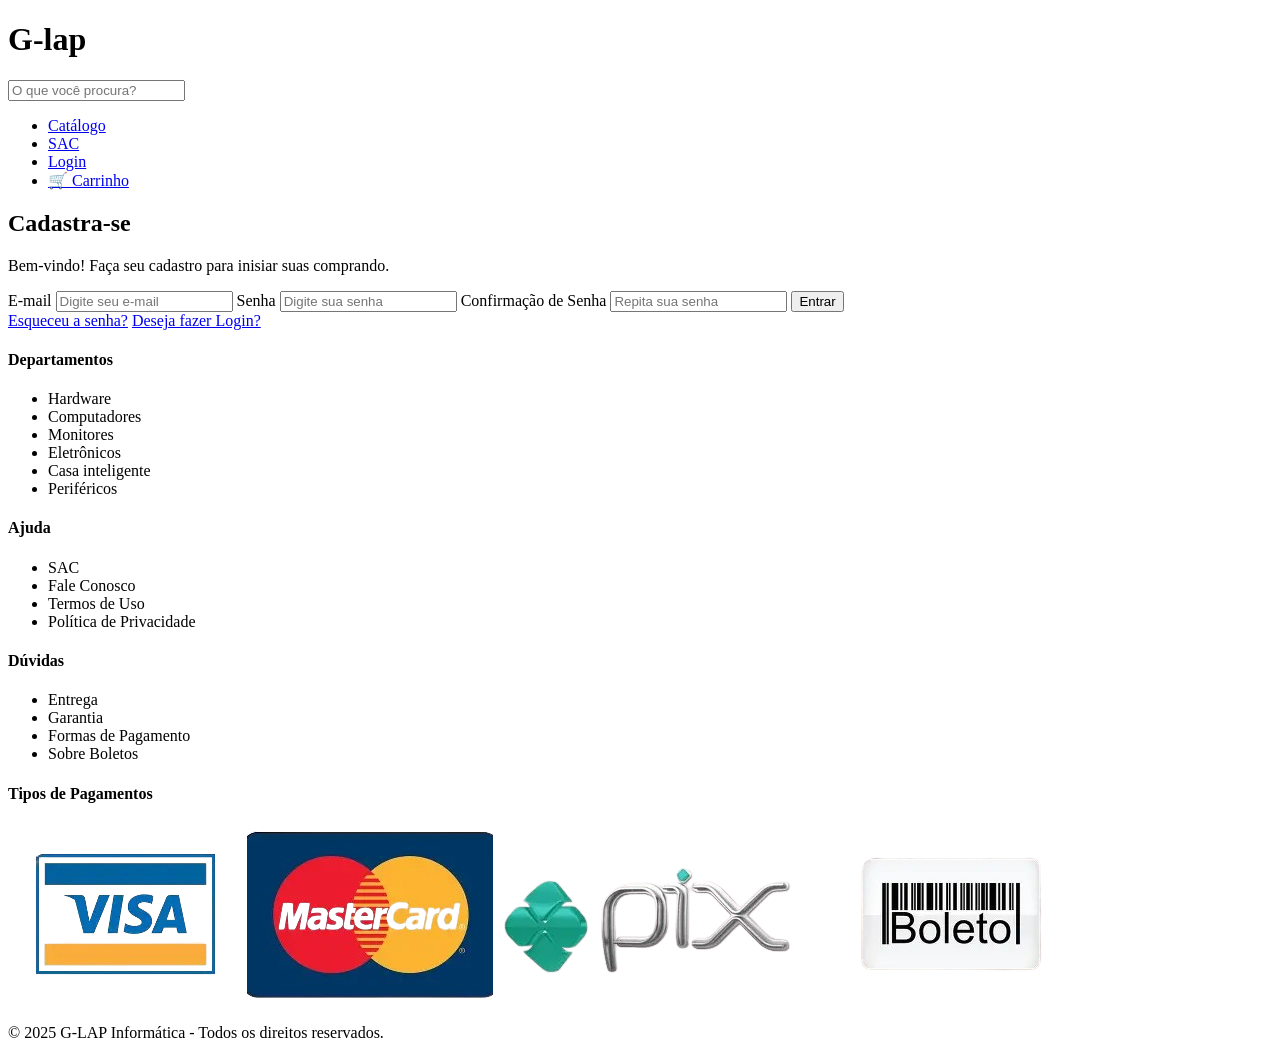
==== assets/paginas/cadastro.html @ e6564015 "dando inicio ao cadastro" ====
<!DOCTYPE html>
<html lang="en">
<head>
    <meta charset="UTF-8">
    <meta name="viewport" content="width=device-width, initial-scale=1.0">
    <title>Cadastro ao Cliente</title>
    <link rel="stylesheet" href="/assets/cadastro.css">
</head>
<body>
    <header>
        <h1 class="logo">G-lap</h1>
        <div class="menu">
          <input type="text" placeholder="O que você procura?">
          <nav class="navbar">
            <ul class="menu">
                <li><a href="/index.html">Catálogo</a></li>
                <li><a href="sac.html">SAC</a></li>
                <li><a href="/assets/paginas/login.html">Login</a></li>
                <li><a href="/assets/paginas/carrinho.html" class="carrinho-btn">🛒 Carrinho</a></li>
            </ul>
          </nav>
        </div>
    </header>
    <main>
        <section class="login-container">
            <h2>Cadastra-se</h2>
            <p>Bem-vindo! Faça seu cadastro para inisiar suas comprando.</p>

            <form action="#" method="post" class="login-form">
                <label for="email">E-mail</label>
                <input type="email" id="email" name="email" placeholder="Digite seu e-mail" required>

                <label for="senha">Senha</label>
                <input type="password" id="senha" name="senha" placeholder="Digite sua senha" required autocomplete="new-password">

                <label for="senha">Confirmação de Senha</label>
                <input type="password" id="senha" name="senha" placeholder="Repita sua senha" required autocomplete="new-password">

                <button type="submit" class="login-btn">Entrar</button>

                <div class="links">
                    <a href="#">Esqueceu a senha?</a>
                    <a href="/assets/paginas/login.html">Deseja fazer Login?</a>
                </div>
            </form>
        </section>
    </main>
    <footer>
        <div class="footer-sections">
          <div>
            <h4>Departamentos</h4>
            <ul>
              <li>Hardware</li>
              <li>Computadores</li>
              <li>Monitores</li>
              <li>Eletrônicos</li>
              <li>Casa inteligente</li>
              <li>Periféricos</li>
            </ul>
          </div>
    
          <div>
            <h4>Ajuda</h4>
            <ul>
              <li>SAC</li>
              <li>Fale Conosco</li>
              <li>Termos de Uso</li>
              <li>Política de Privacidade</li>
            </ul>
          </div>
    
          <div>
            <h4>Dúvidas</h4>
            <ul>
              <li>Entrega</li>
              <li>Garantia</li>
              <li>Formas de Pagamento</li>
              <li>Sobre Boletos</li>
            </ul>
          </div>
    
          <div>
            <h4>Tipos de Pagamentos</h4>
            <div class="pagamentos">
              <img src="/assets/imgs/pagamentos/visa.png" alt="Visa">
                <img src="/assets/imgs/pagamentos/mastercard.png" alt="Mastercard">
                <img src="/assets/imgs/pagamentos/pix.png" alt="Pix">
                <img src="/assets/imgs/pagamentos/boleto.png" alt="Boleto">
            </div>
          </div>
        </div>
        <p>© 2025 G-LAP Informática - Todos os direitos reservados.</p>
      </footer>
</body>
</html>
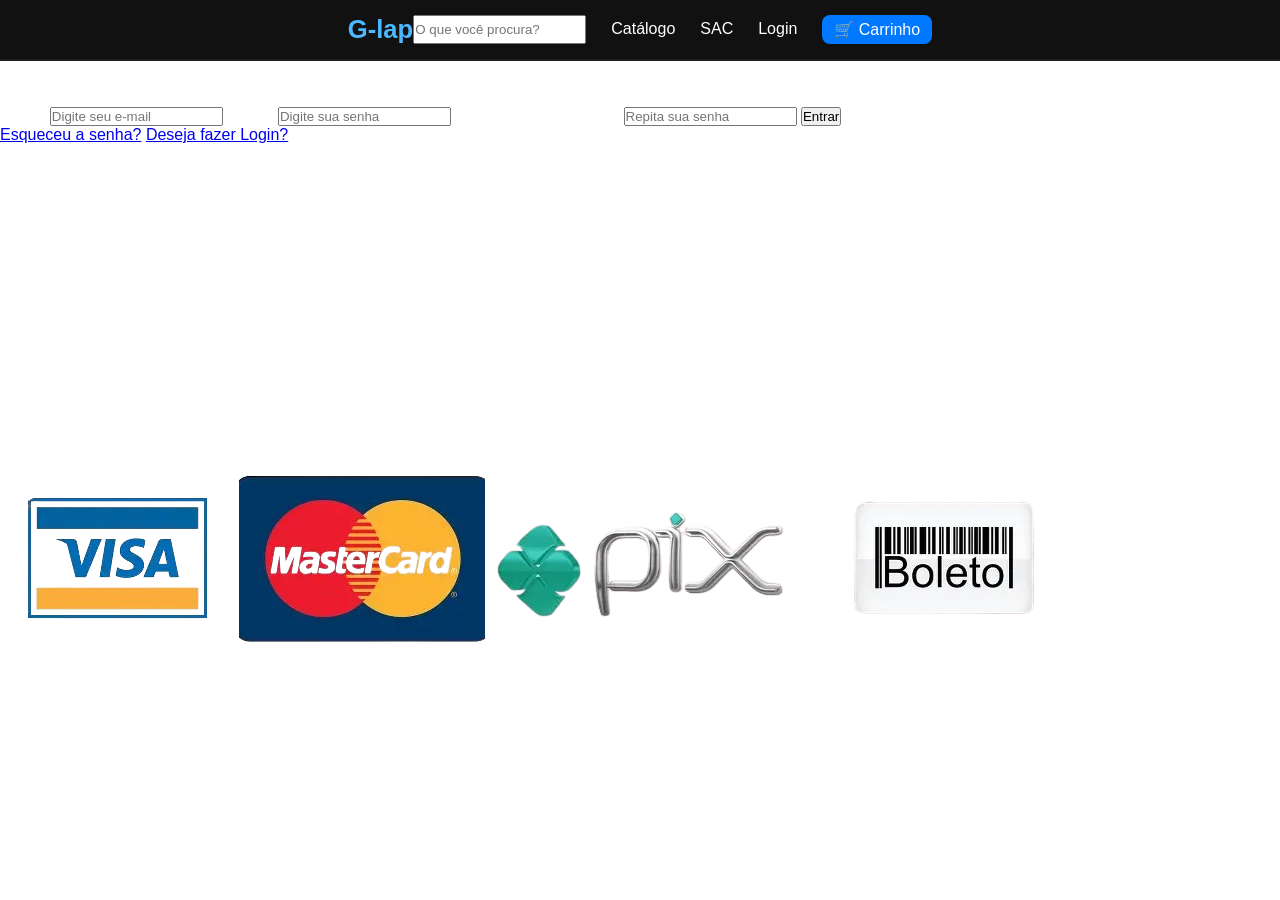
==== commit 222bc850: "arrumando carrosel" ====
--- a/assets/paginas/cadastro.html
+++ b/assets/paginas/cadastro.html
@@ -4,7 +4,7 @@
     <meta charset="UTF-8">
     <meta name="viewport" content="width=device-width, initial-scale=1.0">
     <title>Cadastro ao Cliente</title>
-    <link rel="stylesheet" href="/assets/cadastro.css">
+    <link rel="stylesheet" href="/assets/css/cadastro.css">
 </head>
 <body>
     <header>
--- a/assets/css/cadastro.css
+++ b/assets/css/cadastro.css
@@ -0,0 +1,71 @@
+@import url('https://fonts.googleapis.com/css2?family=Poppins:wght@400;600;700&display=swap');
+
+* {
+    margin: 0;
+    padding: 0;
+    box-sizing: border-box;
+    font-family: Arial, Helvetica, sans-serif;
+}
+
+/* ======== GERAL ======== */
+body {
+    font-family: 'Poppins', sans-serif;
+    
+    color: #fff;
+}
+
+/* ======== CABEÇALHO ======== */
+header {
+    background-color: #111;
+    padding: 15px 50px;
+    display: flex;
+    justify-content: center;
+    border-bottom: 2px solid #1f1f1f;
+}
+
+.navbar {
+    display: flex;
+    justify-content: space-between;
+    width: 100%;
+    max-width: 1200px;
+    align-items: center;
+}
+
+.logo {
+    font-size: 1.6em;
+    font-weight: 700;
+    color: #4db8ff;
+}
+
+.menu {
+    list-style: none;
+    display: flex;
+    gap: 25px;
+    margin: 0;
+    padding: 0;
+}
+
+.menu li a {
+    text-decoration: none;
+    color: #fff;
+    font-weight: 500;
+    transition: 0.3s;
+}
+
+.menu li a:hover {
+    color: #4db8ff;
+}
+
+.carrinho-btn {
+    background-color: #0078ff;
+    padding: 6px 12px;
+    border-radius: 8px;
+    color: #fff;
+    font-weight: 600;
+    transition: 0.3s;
+}
+
+.carrinho-btn:hover {
+    background-color: #005fcc;
+}
+
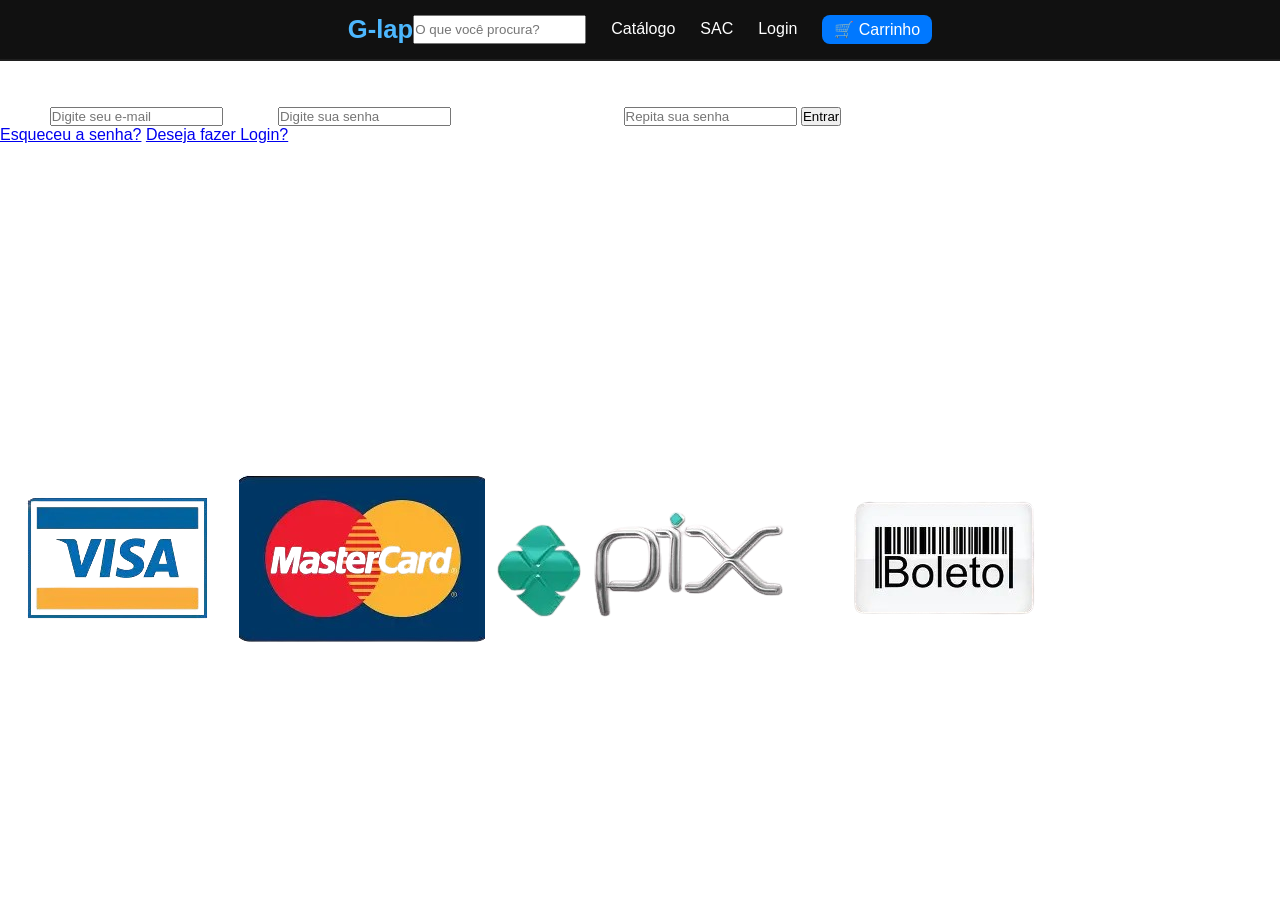
==== commit 1ac8f7ea: "commit massivo com atualizações da api e alguns ajustes" ====
--- a/assets/paginas/cadastro.html
+++ b/assets/paginas/cadastro.html
@@ -34,7 +34,7 @@
                 <input type="password" id="senha" name="senha" placeholder="Digite sua senha" required autocomplete="new-password">
 
                 <label for="senha">Confirmação de Senha</label>
-                <input type="password" id="senha" name="senha" placeholder="Repita sua senha" required autocomplete="new-password">
+                <input type="password" id="confSenha" name="confSenha" placeholder="Repita sua senha" required autocomplete="new-password">
 
                 <button type="submit" class="login-btn">Entrar</button>
 
@@ -58,7 +58,7 @@
               <li>Periféricos</li>
             </ul>
           </div>
-    
+
           <div>
             <h4>Ajuda</h4>
             <ul>
@@ -68,7 +68,7 @@
               <li>Política de Privacidade</li>
             </ul>
           </div>
-    
+
           <div>
             <h4>Dúvidas</h4>
             <ul>
@@ -78,7 +78,7 @@
               <li>Sobre Boletos</li>
             </ul>
           </div>
-    
+
           <div>
             <h4>Tipos de Pagamentos</h4>
             <div class="pagamentos">
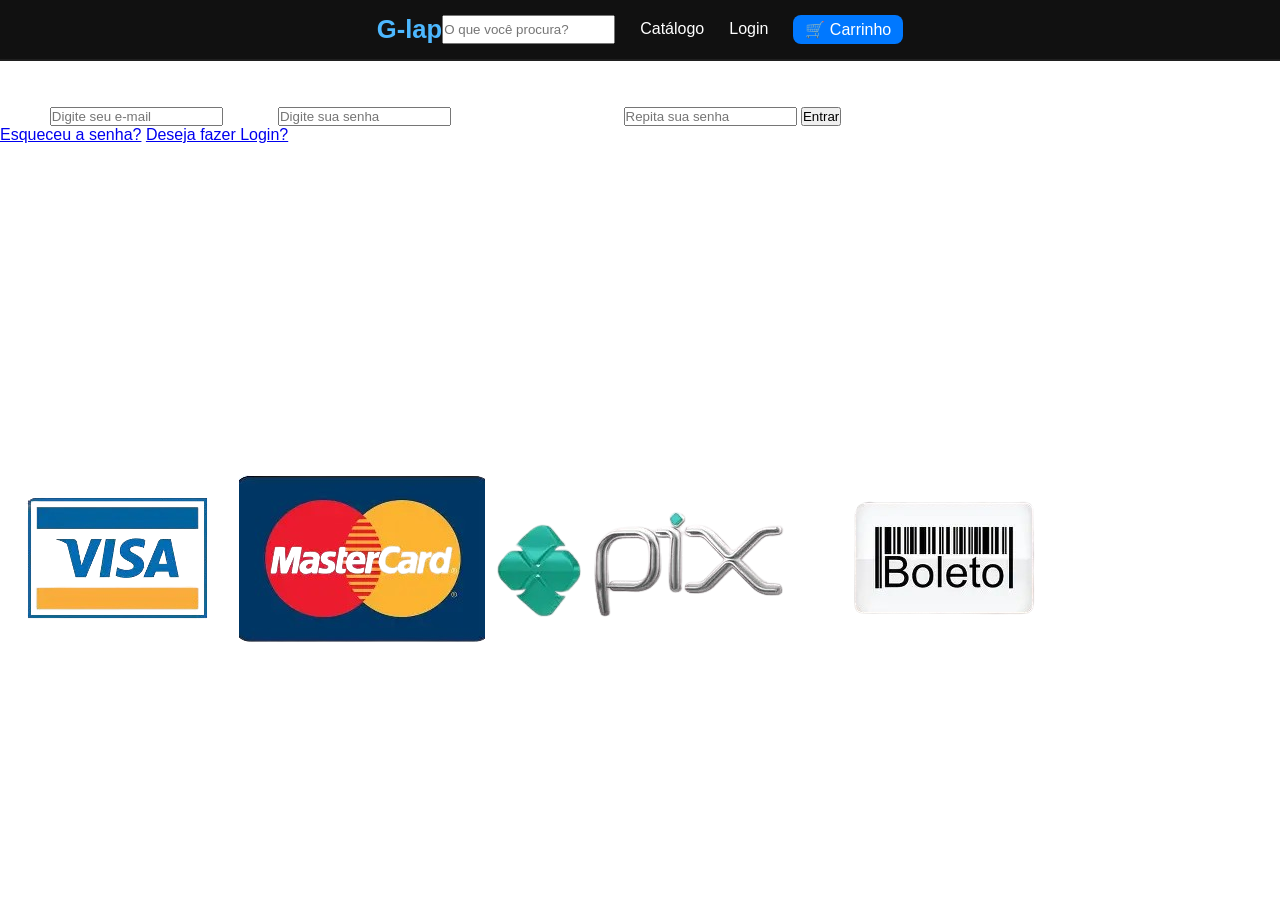
==== commit 81901faf: "tirando barra de sac" ====
--- a/assets/paginas/cadastro.html
+++ b/assets/paginas/cadastro.html
@@ -14,7 +14,6 @@
           <nav class="navbar">
             <ul class="menu">
                 <li><a href="/index.html">Catálogo</a></li>
-                <li><a href="sac.html">SAC</a></li>
                 <li><a href="/assets/paginas/login.html">Login</a></li>
                 <li><a href="/assets/paginas/carrinho.html" class="carrinho-btn">🛒 Carrinho</a></li>
             </ul>
@@ -34,7 +33,7 @@
                 <input type="password" id="senha" name="senha" placeholder="Digite sua senha" required autocomplete="new-password">
 
                 <label for="senha">Confirmação de Senha</label>
-                <input type="password" id="confSenha" name="confSenha" placeholder="Repita sua senha" required autocomplete="new-password">
+                <input type="password" id="senha" name="senha" placeholder="Repita sua senha" required autocomplete="new-password">
 
                 <button type="submit" class="login-btn">Entrar</button>
 
@@ -58,7 +57,7 @@
               <li>Periféricos</li>
             </ul>
           </div>
-
+    
           <div>
             <h4>Ajuda</h4>
             <ul>
@@ -68,7 +67,7 @@
               <li>Política de Privacidade</li>
             </ul>
           </div>
-
+    
           <div>
             <h4>Dúvidas</h4>
             <ul>
@@ -78,7 +77,7 @@
               <li>Sobre Boletos</li>
             </ul>
           </div>
-
+    
           <div>
             <h4>Tipos de Pagamentos</h4>
             <div class="pagamentos">
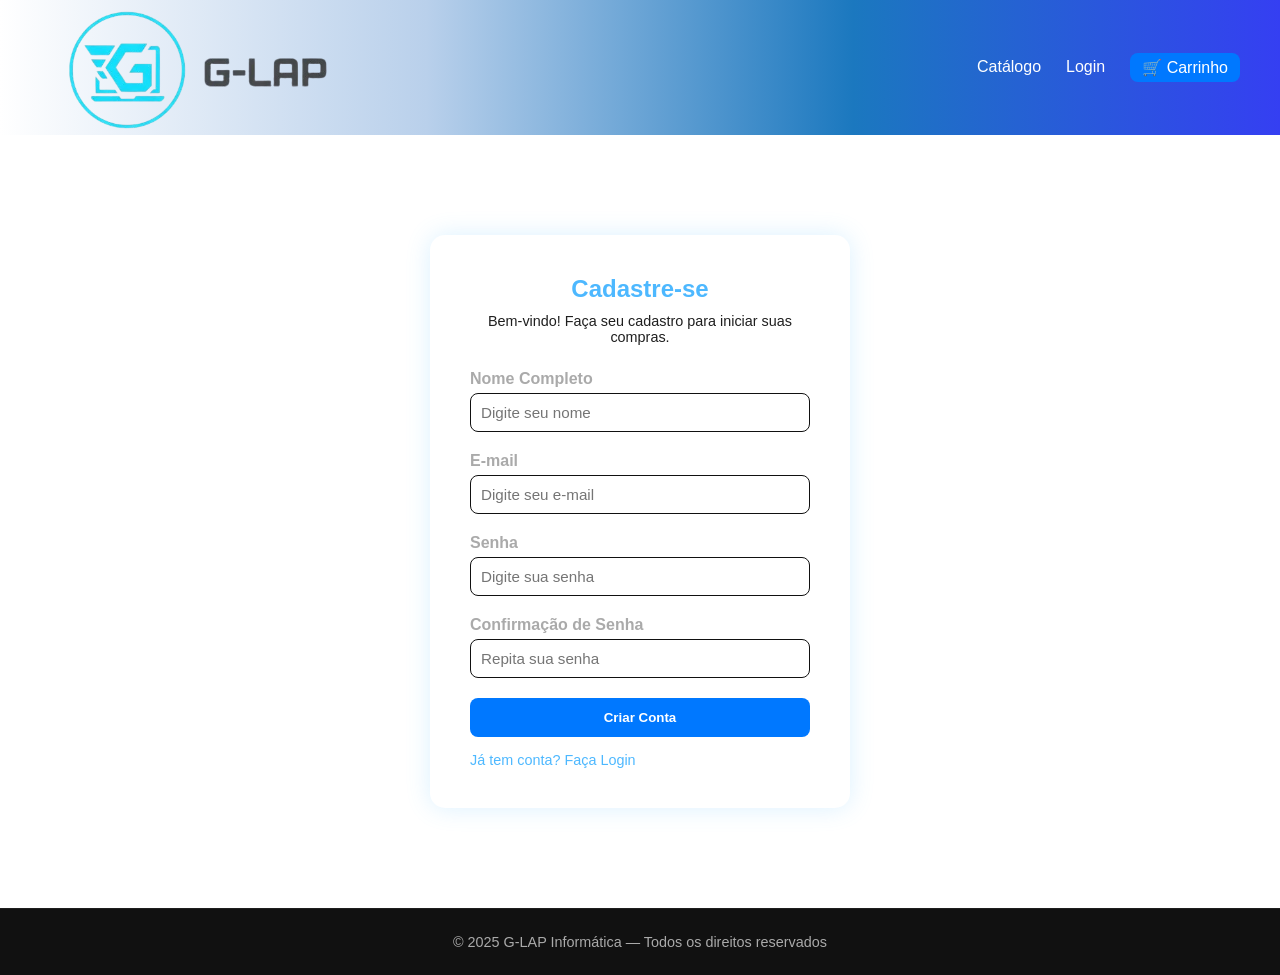
==== commit ad268f69: "Resolvido API por completo" ====
--- a/assets/paginas/cadastro.html
+++ b/assets/paginas/cadastro.html
@@ -1,94 +1,84 @@
 <!DOCTYPE html>
-<html lang="en">
+<html lang="pt-br">
 <head>
     <meta charset="UTF-8">
     <meta name="viewport" content="width=device-width, initial-scale=1.0">
-    <title>Cadastro ao Cliente</title>
+    <title>Cadastro - G-LAP</title>
     <link rel="stylesheet" href="/assets/css/cadastro.css">
 </head>
 <body>
     <header>
-        <h1 class="logo">G-lap</h1>
-        <div class="menu">
-          <input type="text" placeholder="O que você procura?">
-          <nav class="navbar">
+        <img src="/assets/imgs/GLAPlogoSemfundo.png" id="g-lap-logo" alt="Logo G-LAP">
+        <nav class="navbar">
             <ul class="menu">
                 <li><a href="/index.html">Catálogo</a></li>
                 <li><a href="/assets/paginas/login.html">Login</a></li>
                 <li><a href="/assets/paginas/carrinho.html" class="carrinho-btn">🛒 Carrinho</a></li>
             </ul>
-          </nav>
-        </div>
+        </nav>
     </header>
+
     <main>
         <section class="login-container">
-            <h2>Cadastra-se</h2>
-            <p>Bem-vindo! Faça seu cadastro para inisiar suas comprando.</p>
+            <h2>Cadastre-se</h2>
+            <p>Bem-vindo! Faça seu cadastro para iniciar suas compras.</p>
 
-            <form action="#" method="post" class="login-form">
+            <form id="formCadastro" class="login-form">
+                <label for="nome">Nome Completo</label>
+                <input type="text" id="nome" placeholder="Digite seu nome" required>
+
                 <label for="email">E-mail</label>
-                <input type="email" id="email" name="email" placeholder="Digite seu e-mail" required>
+                <input type="email" id="email" placeholder="Digite seu e-mail" required>
 
                 <label for="senha">Senha</label>
-                <input type="password" id="senha" name="senha" placeholder="Digite sua senha" required autocomplete="new-password">
+                <input type="password" id="senha" placeholder="Digite sua senha" required>
 
-                <label for="senha">Confirmação de Senha</label>
-                <input type="password" id="senha" name="senha" placeholder="Repita sua senha" required autocomplete="new-password">
+                <label for="confSenha">Confirmação de Senha</label>
+                <input type="password" id="confSenha" placeholder="Repita sua senha" required>
 
-                <button type="submit" class="login-btn">Entrar</button>
+                <button type="submit" class="login-btn">Criar Conta</button>
 
                 <div class="links">
-                    <a href="#">Esqueceu a senha?</a>
-                    <a href="/assets/paginas/login.html">Deseja fazer Login?</a>
+                    <a href="/assets/paginas/login.html">Já tem conta? Faça Login</a>
                 </div>
             </form>
         </section>
     </main>
+    
     <footer>
-        <div class="footer-sections">
-          <div>
-            <h4>Departamentos</h4>
-            <ul>
-              <li>Hardware</li>
-              <li>Computadores</li>
-              <li>Monitores</li>
-              <li>Eletrônicos</li>
-              <li>Casa inteligente</li>
-              <li>Periféricos</li>
-            </ul>
-          </div>
-    
-          <div>
-            <h4>Ajuda</h4>
-            <ul>
-              <li>SAC</li>
-              <li>Fale Conosco</li>
-              <li>Termos de Uso</li>
-              <li>Política de Privacidade</li>
-            </ul>
-          </div>
-    
-          <div>
-            <h4>Dúvidas</h4>
-            <ul>
-              <li>Entrega</li>
-              <li>Garantia</li>
-              <li>Formas de Pagamento</li>
-              <li>Sobre Boletos</li>
-            </ul>
-          </div>
-    
-          <div>
-            <h4>Tipos de Pagamentos</h4>
-            <div class="pagamentos">
-              <img src="/assets/imgs/pagamentos/visa.png" alt="Visa">
-                <img src="/assets/imgs/pagamentos/mastercard.png" alt="Mastercard">
-                <img src="/assets/imgs/pagamentos/pix.png" alt="Pix">
-                <img src="/assets/imgs/pagamentos/boleto.png" alt="Boleto">
-            </div>
-          </div>
-        </div>
-        <p>© 2025 G-LAP Informática - Todos os direitos reservados.</p>
-      </footer>
+        <p>© 2025 G-LAP Informática — Todos os direitos reservados</p>
+    </footer>
+
+    <script>
+        document.getElementById('formCadastro').addEventListener('submit', async (e) => {
+            e.preventDefault();
+            const nome = document.getElementById('nome').value;
+            const email = document.getElementById('email').value;
+            const senha = document.getElementById('senha').value;
+            const confSenha = document.getElementById('confSenha').value;
+
+            if (senha !== confSenha) {
+                return alert("As senhas não coincidem!");
+            }
+
+            try {
+                const resposta = await fetch('http://localhost:3000/api/clientes', {
+                    method: 'POST',
+                    headers: { 'Content-Type': 'application/json' },
+                    body: JSON.stringify({ nome, email, senha })
+                });
+
+                const resultado = await resposta.json();
+                if (resposta.ok) {
+                    alert("Cadastro realizado com sucesso!");
+                    window.location.href = 'login.html';
+                } else {
+                    alert(resultado.mensagem);
+                }
+            } catch (erro) {
+                alert("Erro ao conectar com o servidor.");
+            }
+        });
+    </script>
 </body>
 </html>
--- a/assets/css/cadastro.css
+++ b/assets/css/cadastro.css
@@ -16,20 +16,25 @@
 
 /* ======== CABEÇALHO ======== */
 header {
-    background-color: #111;
-    padding: 15px 50px;
+    height: 15vh;
+    background:linear-gradient(to right, #ffff, #B9D0EB, #1B78BF, #353FF2);
+    color: #fff;
     display: flex;
-    justify-content: center;
-    border-bottom: 2px solid #1f1f1f;
+    justify-content: space-between;
+    align-items: center;
+    padding: 15px 40px;
+}
+#g-lap-logo {
+    height: 150px;
 }
 
 .navbar {
     display: flex;
     justify-content: space-between;
-    width: 100%;
     max-width: 1200px;
     align-items: center;
 }
+
 
 .logo {
     font-size: 1.6em;
@@ -69,3 +74,115 @@
     background-color: #005fcc;
 }
 
+/* ========= CADASTRO ======== */
+
+/* ======== LOGIN ======== */
+.login-container {
+    background-color: #ffffff;
+    width: 90%;
+    max-width: 420px;
+    margin: 100px auto;
+    padding: 40px;
+    border-radius: 15px;
+    box-shadow: 0 0 25px rgba(77, 184, 255, 0.2);
+    text-align: center;
+}
+
+.login-container h2 {
+    color: #4db8ff;
+    margin-bottom: 10px;
+}
+
+.login-container p {
+    color: #1f1f1f;
+    font-size: 0.9em;
+    margin-bottom: 25px;
+}
+
+.login-form {
+    display: flex;
+    flex-direction: column;
+    text-align: left;
+}
+
+label {
+    font-weight: 600;
+    margin-bottom: 5px;
+    color: #aaa;
+}
+
+input {
+    background-color: #ffffff;
+    border: 1px solid black;
+    border-radius: 8px;
+    border-color: #111;
+    padding: 10px;
+    color: black;
+    font-size: 0.95em;
+    margin-bottom: 20px;
+    transition: border 0.3s, box-shadow 0.3s;
+}
+
+input:focus {
+    outline: none;
+    border: 1px solid #4db8ff;
+    box-shadow: 0 0 8px rgba(77, 184, 255, 0.4);
+}
+
+.login-btn {
+    background-color: #0078ff;
+    color: #fff;
+    border: none;
+    padding: 12px;
+    border-radius: 8px;
+    font-weight: 700;
+    cursor: pointer;
+    transition: 0.3s;
+}
+
+.login-btn:hover {
+    background-color: #005fcc;
+    box-shadow: 0 0 12px rgba(77, 184, 255, 0.4);
+}
+
+.links {
+    margin-top: 15px;
+    display: flex;
+    justify-content: space-between;
+}
+
+.links a {
+    color: #4db8ff;
+    font-size: 0.9em;
+    text-decoration: none;
+    transition: color 0.3s;
+}
+
+.links a:hover {
+    color: #005fcc;
+}
+
+/* ======== RODAPÉ ======== */
+footer {
+    background-color: #111;
+    text-align: center;
+    padding: 25px;
+    margin-top: 80px;
+    color: #aaa;
+    font-size: 0.9em;
+    border-top: 1px solid #1f1f1f;
+}
+
+/* ======== RESPONSIVO ======== */
+@media (max-width: 500px) {
+    .login-container {
+        margin: 60px auto;
+        padding: 30px;
+    }
+
+    .links {
+        flex-direction: column;
+        align-items: center;
+        gap: 8px;
+    }
+}
